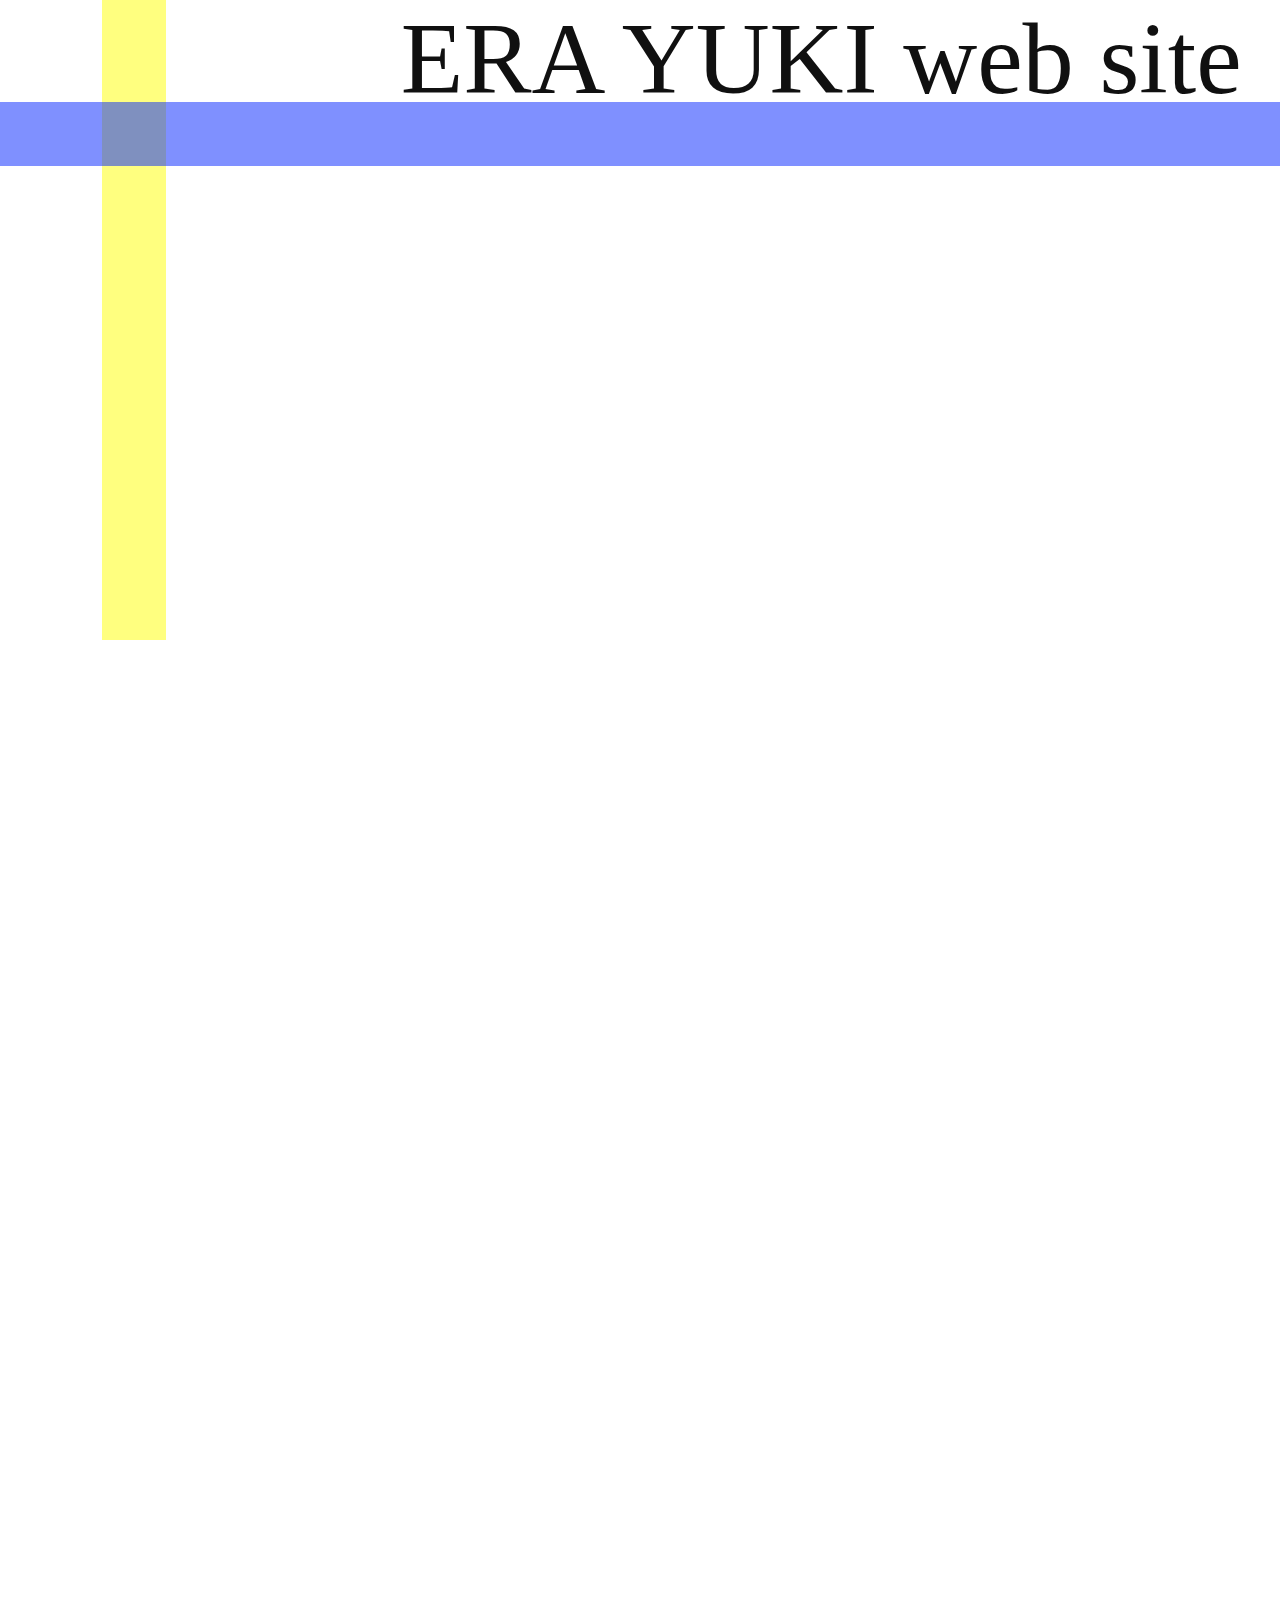
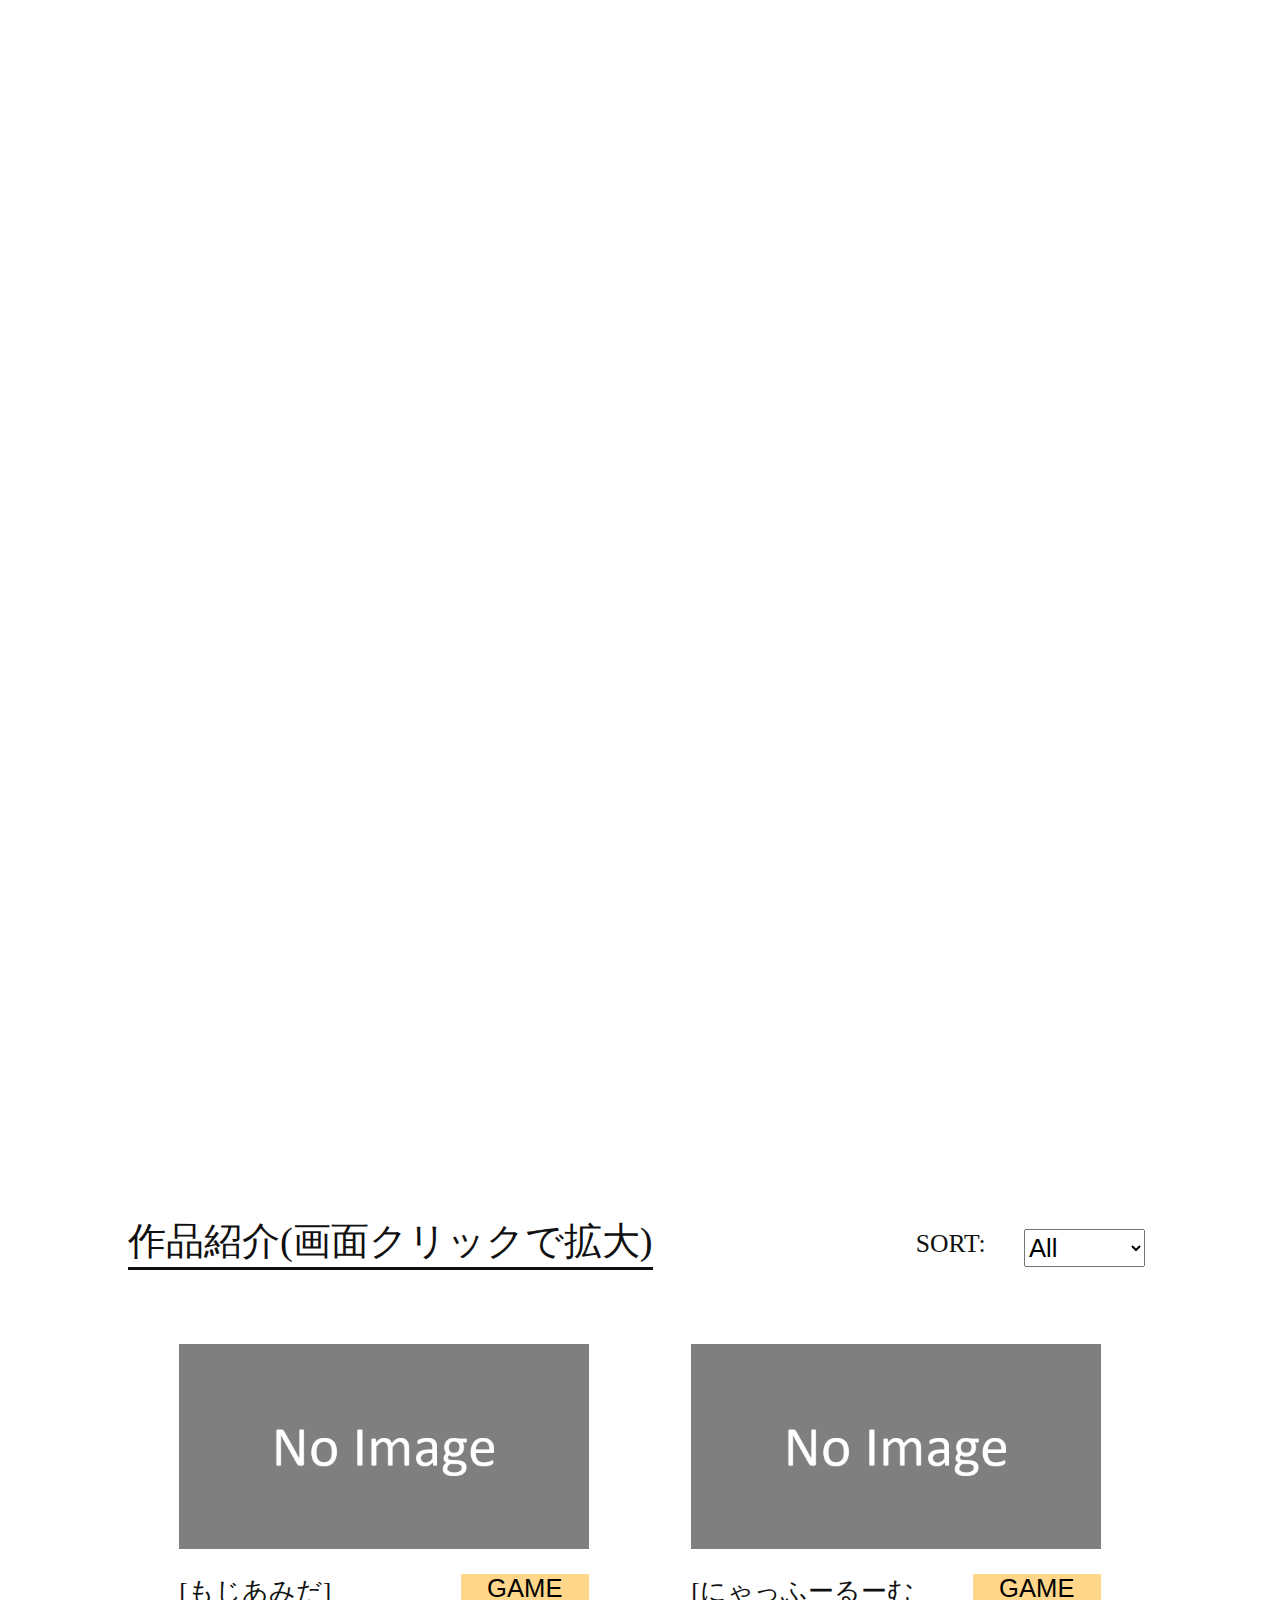
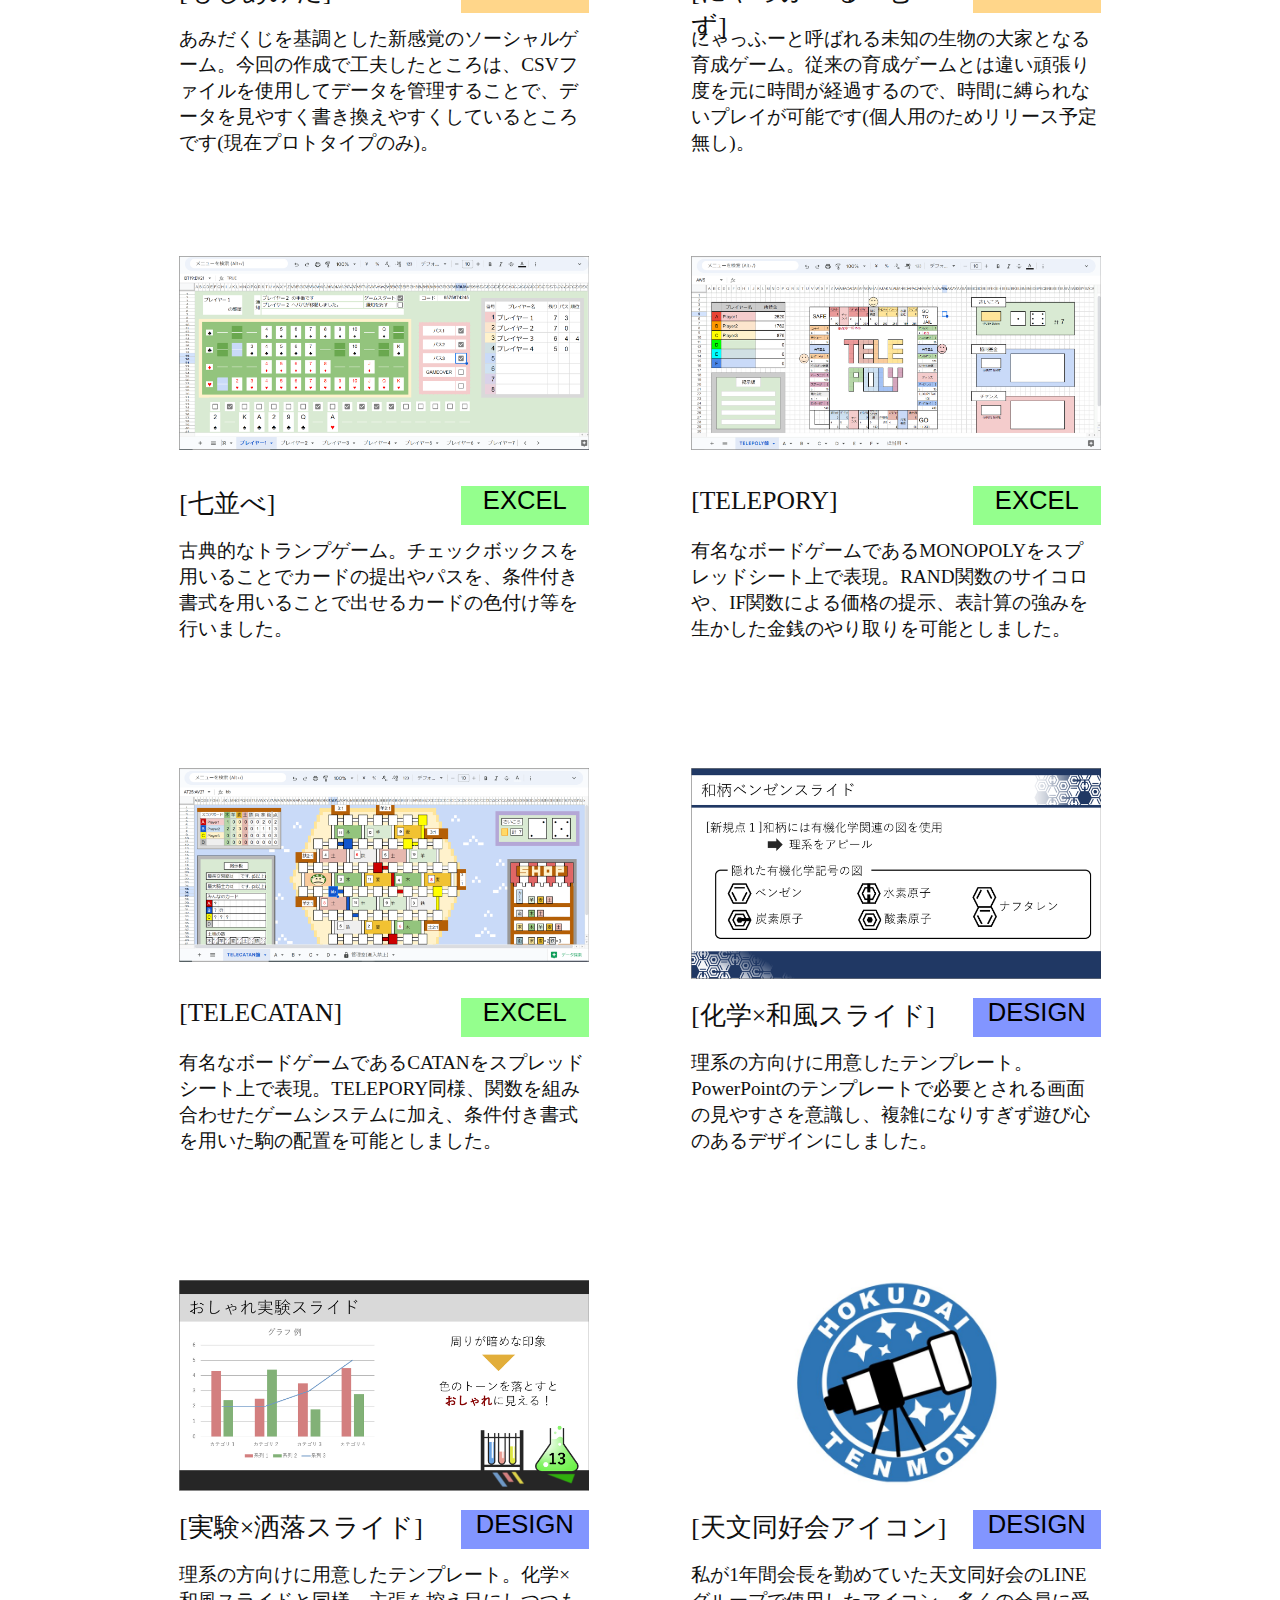
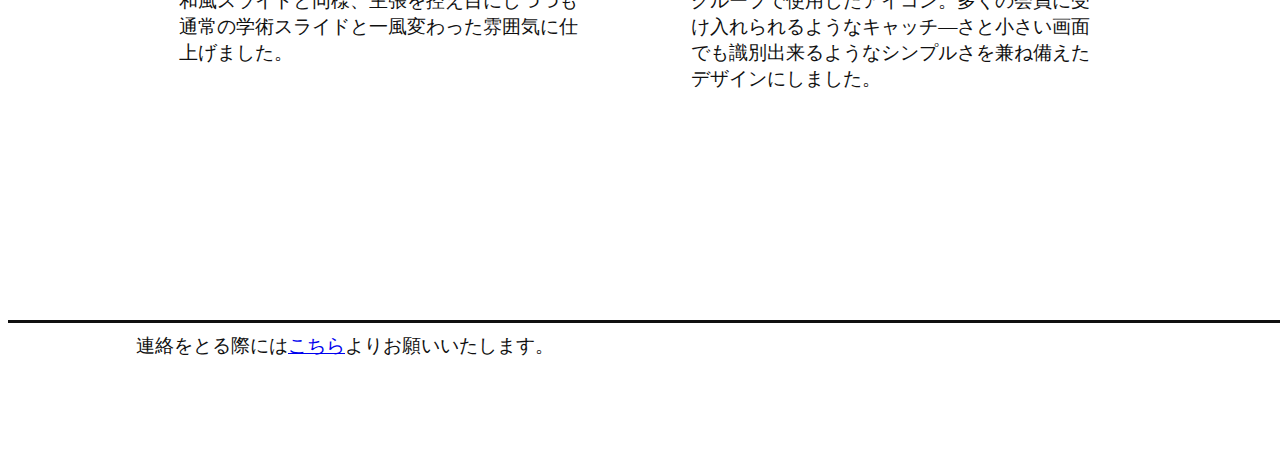
==== work.html @ ae13cef8 "Add files via upload" ====
<!DOCTYPE html>
<html lang="jp">
<head>
    <meta charset="UTF-8">
    <meta http-equiv="X-UA-Compatible" content="IE=edge">
    <meta name="viewport" content="width=device-width, initial-scale=1.0">
    <link rel="stylesheet" href="work_css/root.css" type="text/css">
    <link rel="stylesheet" href="main_css/banner_style.css" type="text/css">
    <link rel="stylesheet" href="work_css/first_style.css" type="text/css">
    <link rel="stylesheet" href="work_css/block_style.css" type="text/css">
    <link rel="stylesheet" href="work_css/bottom_style.css" type="text/css">
    <link rel="stylesheet" href="work_css/work_style.css" type="text/css">
    <title>ERA YUKI website work</title>
</head>

<body>
    <div class="bg_animation">
        <div class="firework"></div>
    </div>
    <div class="first_page">
        <div class="part_A first_page_fade_A"></div>
        <div class="part_B first_page_fade_A"></div>
        <div class="part_title first_page_fade_A">ERA YUKI web site</div>
        <div class="part_txt_A first_page_fade_B">100%江良勇輝ブランドを、</div>
        <div class="part_txt_B first_page_fade_B">私の今までの開発姿勢として、必要な要素に関しては調べますが、基本的に「一から作成する」ということを心がけています。そうすることにより、プログラム言語等の本質を知ることに加えて、ほかの人の作品とは異なるオリジナリティの高い作品を仕上げています。</div>
    </div>

    <!-- 1枚目の話(研究) -->
    <div class="block_fade_box_left box_1">
        <div class="design"></div>
        <div class="title"> 研究も全力です。</div>
        <div class="message">　私は昨年までは機械学習を通した検索タスクについて研究しました。研究では、配属一年目で三本もの論文を投稿し、査読付き国際会議(GCCE2022)ではsilver Prizeを受賞しました。<br>
            　現在は、楽曲からのダンスモーションの生成等と機械学習を応用した楽しいことが出来ないかと日々研究に打ち込んでいます。
        </div>
        <div class="img_A"></div>
        <div class="memo">学会におけるポスター発表の様子</div>
    </div>

    <!-- 2枚目の話(ゲーム) -->
    <div class="block_fade_box_right box_2">
        <div class="design"></div>
        <div class="title"> ゲーム“も”作れます。</div>
        <div class="message">　現在は研究室での研究が中心の生活になっていますが、研究以外にもゲーム制作やWebページ制作等についても開発を通して学んでいます。ゲームやWebページ制作に関してはまだ未熟者ですが、これからも、人一倍努力して、人一倍楽しんで制作していこうと思います。</div>
    </div>

    <!-- 3枚目の話(Excel) -->
    <div class="block_fade_box_left box_3">
        <div class="design"></div>
        <div class="title"> 実はExcelって遊べるんです。</div>
        <div class="message">　こちらは、大学前期のまだプログラムのことをよく知らない時代に遠くの友達とオンラインでボードゲームを楽しめるようにとGoogleスプレッドシート(表計算ソフト)で作った作品です。<br>
        　このように、私は身近なものに対しても、面白い使い方をして何か楽しいことが出来ないかと常に考えています。
        </div>
        <div class="img_C"></div>
        <div class="memo">Googleスプレッドシートで作成した七並べの画面</div>
    </div>

    <!-- 4枚目の話(デザイン) -->
    <div class="block_fade_box_right box_4">
        <div class="design"></div>
        <div class="title"> デザインは嗜む程度に。</div>
        <div class="message">　コロナ禍で時間が出来たことをきっかけとしてデザインの勉強を始めました。まだ商用化やコンペティションに向けたデザインを制作していませんが、友達のPowerPointのテンプレートやサークルにおける100人以上のLINEグループのロゴ等の制作を行いました。分かりやすく親しみやすいデザインをモットーに制作しています。
        </div>
        <div class="img_D"></div>
    </div>


    <!-- 作品紹介 -->
    <div class="detail_title">作品紹介(画面クリックで拡大)</div>

    <div class="classes obj_1" onclick="print_1()">
        <div class="title">[もじあみだ]</div>
        <div class="g_tag">GAME</div>
        <div class="message">あみだくじを基調とした新感覚のソーシャルゲーム。今回の作成で工夫したところは、CSVファイルを使用してデータを管理することで、データを見やすく書き換えやすくしているところです(現在プロトタイプのみ)。</div>
    </div>

    <div class="classes obj_2" onclick="print_2()">
        <div class="title">[にゃっふーるーむず]</div>
        <div class="g_tag">GAME</div>
        <div class="message">にゃっふーと呼ばれる未知の生物の大家となる育成ゲーム。従来の育成ゲームとは違い頑張り度を元に時間が経過するので、時間に縛られないプレイが可能です(個人用のためリリース予定無し)。</div>
    </div>

    <div class="classes obj_3" onclick="print_3()">
        <div class="title">[七並べ]</div>
        <div class="e_tag">EXCEL</div>
        <div class="message">古典的なトランプゲーム。チェックボックスを用いることでカードの提出やパスを、条件付き書式を用いることで出せるカードの色付け等を行いました。</div>
    </div>

    <div class="classes obj_4" onclick="print_4()">
        <div class="title">[TELEPORY]</div>
        <div class="e_tag">EXCEL</div>
        <div class="message">有名なボードゲームであるMONOPOLYをスプレッドシート上で表現。RAND関数のサイコロや、IF関数による価格の提示、表計算の強みを生かした金銭のやり取りを可能としました。</div>
    </div>

    <div class="classes obj_5" onclick="print_5()">
        <div class="title">[TELECATAN]</div>
        <div class="e_tag">EXCEL</div>
        <div class="message">有名なボードゲームであるCATANをスプレッドシート上で表現。TELEPORY同様、関数を組み合わせたゲームシステムに加え、条件付き書式を用いた駒の配置を可能としました。</div>
    </div>

    <div class="classes obj_6" onclick="print_6()">
        <div class="title">[化学×和風スライド]</div>
        <div class="d_tag">DESIGN</div>
        <div class="message">理系の方向けに用意したテンプレート。PowerPointのテンプレートで必要とされる画面の見やすさを意識し、複雑になりすぎず遊び心のあるデザインにしました。</div>
    </div>

    <div class="classes obj_7" onclick="print_7()">
        <div class="title">[実験×洒落スライド]</div>
        <div class="d_tag">DESIGN</div>
        <div class="message">理系の方向けに用意したテンプレート。化学×和風スライドと同様、主張を控え目にしつつも通常の学術スライドと一風変わった雰囲気に仕上げました。</div>
    </div>

    <div class="classes obj_8" onclick="print_8()">
        <div class="title">[天文同好会アイコン]</div>
        <div class="d_tag">DESIGN</div>
        <div class="message">私が1年間会長を勤めていた天文同好会のLINEグループで使用したアイコン。多くの会員に受け入れられるようなキャッチ―さと小さい画面でも識別出来るようなシンプルさを兼ね備えたデザインにしました。</div>
    </div>

    <div class="select-txt">SORT:</div>
    <select name="tag" id="tag-select" class="tags-select">
        <option value="all">All</option>
        <option value="game">GAME</option>
        <option value="excel">EXCEL</option>
        <option value="design">DESIGN</option>
    </select>

    <div class="bg"></div>
    <div class="obj_appear"></div>
    <div class="back_button" onclick="back()">BACK</div>





    <script src="https://ajax.googleapis.com/ajax/libs/jquery/3.3.1/jquery.min.js"></script>
    <script type="text/javascript" src="work_js/block_style.js" charset="utf-8" async="async"></script>
    <script type="text/javascript" src="work_js/sort_style.js" charset="utf-8" async="async"></script>
    <script type="text/javascript" src="work_js/work_style.js" charset="utf-8" async="async"></script>
    <div class="bottom_space">
        <div class="bottom_footer">
            連絡をとる際には<a href="https://docs.google.com/forms/d/e/1FAIpQLSd_C-AO5wZ5yRDAOUz9VrMv8sSHQjGaSd7uckgbD9BlUfxTAQ/viewform?usp=pp_url">こちら</a>よりお願いいたします。
        </div>
    </div>


    <div class="banner_fade top_banner">
        <div class="back_1"></div>
        <div class="back_2"></div>
        <div class="back_3"></div>
        <div class="banner_top"></div>
        <a class="not_under button_1" href="./main.html">Top</a>
        <a class="not_under button_2" href="./work.html">Work</a>
        <a class="not_under button_3" href="./aboutme.html">About me</a>
        <div class="button_4" onclick="change_style()">あそびごころ</div>
        <div class="logo_back">
            <div class="logo"></div>
        </div>
    </div>
    <div class="change_animation"></div>
    <script src="https://ajax.googleapis.com/ajax/libs/jquery/3.3.1/jquery.min.js"></script>
    <script type="text/javascript" src="main_js/banner_style.js" charset="utf-8" async="async"></script>
    <script type="text/javascript" src="work_js/new_style.js" charset="utf-8" async="async"></script>
</body>
</html>
---- work_css/root.css ----
:root
{
    --first_part:rgba(255, 255, 0, 0.5);
    --second_part:rgba(0, 34, 255, 0.5);
    --bg_color:white;
    --banner_bg: white;
    --banner_grad: yellow;
    --banner_line:3px;
    --obj_color: #101010;
    --word_font_eng:  "Monotype Corsiva",fantasy;
    --word_font_jp:  serif;
}

body{
    background: var(--bg_color);
}

.change_animation{
    position:fixed;
    top:50vh;
    left:50vw;
    width:0px;
    height:0px;
    border-radius: 50%;
    transition: all 1s;
    background: white;
}

.bg_animation{
    position:fixed;
    top:0px;
    left:0px;
    height:0px;
    width:0px;
}

.bg_animation > .firework{
    position:absolute;
    top:0vw;
    left:0vw;
    width:0vw;
    height:0vw;
    background-image:var(--bg_img_A);
    transition: all 2s;
    background-size:  contain;
    background-repeat:  no-repeat;
    z-index: -1;
}
---- main_css/banner_style.css ----
.top_banner{
    position: fixed;
    width: 100%;
    height: 10vw;
}

.top_banner > .back_1
{
    position: fixed;
    width: 10vw;
    height: 10vw;
    background: radial-gradient(var(--banner_bg) 0%, var(--banner_bg) 4.5vw, transparent 5vw);
    top: 0vw;
    left: 2vw;
}

.top_banner > .back_2
{
    position: fixed;
    width: 100%;
    height: 4vw;
    background: linear-gradient(to top, transparent, var(--banner_grad));
    top: 5vw;
    left:0px;
}

.top_banner > .back_3
{
    position: fixed;
    width: 100%;
    height: 5vw;
    background: var(--banner_bg);
    top: 0px;
    left:0px;
}

.top_banner > .logo_back
{
    position: fixed;
    width:9vw;
    height:9vw;
    border-radius: 50%;
    background:var(--banner_bg);
    top: 0.5vw;
    left: 2.5vw;
}

.top_banner > .logo_back > .logo
{
    position: fixed;
    width:8vw;
    height:8vw;
    border-radius: 50%;
    background:var(--obj_color);
    top: 1vw;
    left:3vw;
}

a.not_under
{
    text-decoration: none;
}

.top_banner > .button_1
{
    position: fixed;
    width:calc(20vw - 3px);
    height:3.5vw;
    font-size:3.5vw;
    font-family: var(--word_font_eng);
    color:var(--obj_color);
    text-align: center;
    vertical-align: bottom;
    display:inline-block;
    border-bottom: var(--banner_line) solid var(--obj_color);
    top:1vw;
    left:15vw;
}

.top_banner > .button_2
{
    position: fixed;
    width:calc(20vw - 3px);
    height:3.5vw;
    font-size:3.5vw;
    font-family: var(--word_font_eng);
    color:var(--obj_color);
    text-align: center;
    vertical-align: bottom;
    display:inline-block;
    border-bottom: var(--banner_line) solid var(--obj_color);
    top:1vw;
    left:35vw;
}

.top_banner > .button_3
{
    position: fixed;
    width:calc(20vw - 3px);
    height:3.5vw;
    font-size:3.5vw;
    font-family: var(--word_font_eng);
    color:var(--obj_color);
    text-align: center;
    vertical-align: bottom;
    display:inline-block;
    border-bottom: var(--banner_line) solid var(--obj_color);
    top:1vw;
    left:55vw;
}

.top_banner > .button_4
{
    position: fixed;
    width:calc(20vw - 3px);
    height:3vw;
    font-size:2vw;
    font-family: var(--word_font_jp);
    color:white;
    text-align: center;
    vertical-align: middle;
    border-radius: 5vw;
    background-color: black;
    top:1.5vw;
    left:77vw;
}


.top_banner > .button_1:hover
{
    color:#BBBBBB;
    border-bottom: 3px solid #BBBBBB;
}

.top_banner > .button_2:hover
{
    color:#BBBBBB;
    border-bottom: 3px solid #BBBBBB;
}

.top_banner > .button_3:hover
{
    color:#BBBBBB;
    border-bottom: 3px solid #BBBBBB;
}

  
.banner_fade{
    opacity:0;
    transition: opacity 3s;
}

.banner_fade.view{
    opacity:1;
}
---- work_css/first_style.css ----
.first_page
{
    position:absolute;
    width:100vw;
    aspect-ratio: 2;
    background:transparent;
    top:0px;
    left:0px;
    /* background-image:url(../img/work.png); */
    background-size:  contain;
    background-repeat:  no-repeat;
}

.first_page > .part_A
{
    position:absolute;
    height:50vw;
    width:5vw;
    left:8vw;
    top:0vw;
    background:var(--first_part);
    transition: all 2s;
}

.first_page > .part_B
{
    position:absolute;
    height:5vw;
    width: 100vw;
    left:0vw;
    top:8vw;
    background:var(--second_part);
}

.first_page > .part_title
{
    position:absolute;
    height:8vw;
    font-size:8vw;
    font-family: var(--word_font_eng);
    color:var(--obj_color);
    height:5vw;
    width:97vw;
    left:0vw;
    text-align:right;
    top:0vw;
}

.first_page > .part_txt_A
{
    position:absolute;
    height:5vw;
    font-size:5vw;
    font-family: var(--word_font_jp);
    color:var(--obj_color);
    height:5vw;
    width:75vw;
    left:15vw;
    text-align:left;
    top:15vw;
}

.first_page > .part_txt_B
{
    position:absolute;
    height:25vw;
    font-size:2.5vw;
    font-family: var(--word_font_jp);
    color:var(--obj_color);
    height:5vw;
    width:70vw;
    left:20vw;
    text-align:left;
    top:25vw;
}

.first_page_fade_A
{
    opacity: 0;
    transition: all 2s;
}
.first_page_fade_A.view
{
    opacity: 1;
}

.first_page_fade_B
{
    opacity: 0;
    transition: all 2s;
}
.first_page_fade_B.view
{
    opacity: 1;
}
---- work_css/block_style.css ----
/* 1枚目の話(研究) */
.box_1
{
    position:absolute;
    height:30vw;
    width:91vw;
    top:60vw;
    left:0vw;
    background: rgb(255, 0, 51);
}

.box_1 > .design
{
    position:absolute;
    height:30vw;
    width:90vw;
    top:-1vw;
    left:0vw;
    background: rgb(255, 186, 200);
}

.box_1 > .title
{
    position:absolute;
    height:4vw;
    width:auto;
    font-size:3vw;
    color:black;
    font-family: var(--word_font_jp);
    top:0vw;
    left:2vw;
    text-align:left;
    border-bottom: 3px solid black;
}

.box_1 > .message
{
    position:absolute;
    height:25vw;
    width:55vw;
    font-size:2vw;
    color:black;
    font-family:  var(--word_font_jp);
    top:5vw;
    left:3vw;
    text-align:left;
}

.box_1 > .img_A
{
    position:absolute;
    height:23vw;
    width:23vw;
    color:black;
    top:1vw;
    left:59vw;
    background-image: url("../img/GCCE.jpg");
    background-size:  cover;
}

.box_1 > .memo
{
    position:absolute;
    height:auto;
    width:23vw;
    font-size:1.5vw;
    color:black;
    font-family:  var(--word_font_jp);
    top:25vw;
    left:59vw;
    text-align:center;
}


/* 2枚目の話(ゲーム) */
.box_2
{
    position:absolute;
    height:30vw;
    width:91vw;
    top:100vw;
    right:0vw;
    background: rgb(255, 183, 0);
}

.box_2 > .design
{
    position:absolute;
    height:30vw;
    width:90vw;
    top:-1vw;
    right:0vw;
    background: rgb(252, 232, 181);
}

.box_2 > .title
{
    position:absolute;
    height:4vw;
    width:auto;
    font-size:3vw;
    color:black;
    font-family:  var(--word_font_jp);
    top:0vw;
    left:3vw;
    text-align:left;
    border-bottom: 3px solid black;
}

.box_2 > .message
{
    position:absolute;
    height:25vw;
    width:45vw;
    font-size:2vw;
    color:black;
    font-family:  var(--word_font_jp);
    top:5vw;
    left:4vw;
    text-align:left;
}

.box_2 > .img_B
{
    position:absolute;
    height:23vw;
    width:23vw;
    color:black;
    top:1vw;
    left:59vw;
    background-image: url("../img/GCCE.jpg");
    background-size:  cover;
}


/* 3枚目の話(ゲーム) */
.box_3
{
    position:absolute;
    height:30vw;
    width:91vw;
    top:140vw;
    left:0vw;
    background: rgb(0, 255, 51);
}

.box_3 > .design
{
    position:absolute;
    height:30vw;
    width:90vw;
    top:-1vw;
    left:0vw;
    background: rgb(192, 255, 204);
}

.box_3 > .title
{
    position:absolute;
    height:4vw;
    width:auto;
    font-size:3vw;
    color:black;
    font-family:  var(--word_font_jp);
    top:0vw;
    left:3vw;
    text-align:left;
    border-bottom: 3px solid black;
}

.box_3 > .message
{
    position:absolute;
    height:25vw;
    width:45vw;
    font-size:2vw;
    color:black;
    font-family:  var(--word_font_jp);
    top:5vw;
    left:4vw;
    text-align:left;
}

.box_3 > .img_C
{
    position:absolute;
    height:20vw;
    width:30vw;
    color:black;
    top:3vw;
    left:55vw;
    background-image: url("../img/EXCEL.png");
    background-size:  cover;
}

.box_3 > .memo
{
    position:absolute;
    height:auto;
    width:36vw;
    font-size:1.5vw;
    color:black;
    font-family:  var(--word_font_jp);
    top:25vw;
    left:52vw;
    text-align:center;
}


/* 4枚目の話(デザイン) */
.box_4
{
    position:absolute;
    height:30vw;
    width:91vw;
    top:180vw;
    right:0vw;
    background: rgb(72, 0, 255);
}

.box_4 > .design
{
    position:absolute;
    height:30vw;
    width:90vw;
    top:-1vw;
    right:0vw;
    background: rgb(214, 198, 255);
}

.box_4 > .title
{
    position:absolute;
    height:4vw;
    width:auto;
    font-size:3vw;
    color:black;
    font-family:  var(--word_font_jp);
    top:0vw;
    left:3vw;
    text-align:left;
    border-bottom: 3px solid black;
}

.box_4 > .message
{
    position:absolute;
    height:25vw;
    width:45vw;
    font-size:2vw;
    color:black;
    font-family:  var(--word_font_jp);
    top:5vw;
    left:4vw;
    text-align:left;
}

.box_4 > .img_D
{
    position:absolute;
    height:20vw;
    width:30vw;
    color:black;
    top:5vw;
    left:55vw;
    background-image: url("../img/DESIGN.png");
    background-size:  cover;
}


/* 動き */
.block_fade_box_left{
    opacity:0.5;
    transform: translateX(-100vw);
    transition: opacity 1.5s, transform 1.5s;
}

.block_fade_box_left.view{
    transform: translateX(0);
    opacity:1;
}

.block_fade_box_right{
    opacity:0.5;
    transform: translateX(100vw);
    transition: opacity 1.5s, transform 1.5s;
}

.block_fade_box_right.view{
    transform: translateX(0);
    opacity:1;
}
---- work_css/bottom_style.css ----
.bottom_space
{
    position:absolute;
    top:400vw;
    height:15vh;
    width:100vw;
    border-top: 3px solid var(--obj_color);
}

.bottom_space > .bottom_footer
{
    position:absolute;
    height:100%;
    width:100%;
    top:10px;
    left:10vw;
    color:var(--obj_color);
    font-family:sans-serif;
    font-size: 1.5vw;
}
---- work_css/work_style.css ----
/* 作品紹介 */
.detail_title
{
    position:absolute;
    height:4vw;
    width:auto;
    font-size:3vw;
    color:var(--obj_color);
    font-family: serif;
    top:220vw;
    left:10vw;
    text-align:left;
    border-bottom: 3px solid var(--obj_color);
}
.detail_title > .mini
{
    font-size:3vw;
    color:rgb(102, 102, 102);
    font-family: serif;
    border-bottom: 3px solid var(--obj_color);
}

select.tags-select
{
    position:absolute;
    height:3vw;
    top:221vw;
    left:80vw;
    font-size:2vw;

}

.select-txt
{
    position:absolute;
    height:3vw;
    top:221vw;
    left:60vw;
    width:17vw;
    text-align:right;
    font-size:2vw;
    color:var(--obj_color);
}


/* 作品配置 */
.classes
{
    position:relative;
    width:32vw;
    height:35vw;
}

.classes > .title
{
    position:absolute;
    width:20vw;
    height:3vw;
    top:18vw;
    left:0px;
    color:var(--obj_color);
    font-family: serif;
    font-size:2vw;
    text-align:left;
}

.classes > .message
{
    position:absolute;
    width:32vw;
    height:12vw;
    top:22vw;
    color:var(--obj_color);
    font-size:1.5vw;
    font-family: serif;
    right:0px;
    text-align:left;
    /* background:yellow */
}

.classes > .g_tag
{
    position:absolute;
    width:10vw;
    height:3vw;
    top:18vw;
    font-size:2vw;
    right:0px;
    text-align:center;
    font-family: sans-serif, "Arial Black";
    background-color: rgb(255, 214, 138);
}

.classes > .e_tag
{
    position:absolute;
    width:10vw;
    height:3vw;
    top:18vw;
    font-size:2vw;
    right:0px;
    text-align:center;
    font-family: sans-serif, "Arial Black";
    background-color: rgb(148, 255, 141);
}

.classes > .d_tag
{
    position:absolute;
    width:10vw;
    height:3vw;
    top:18vw;
    font-size:2vw;
    right:0px;
    text-align:center;
    font-family: sans-serif, "Arial Black";
    background-color: rgb(130, 149, 255);
}


/* 作品配置 */
.obj_1
{
    position:absolute;
    top:230vw;
    left:14vw;
    background-image: url("../work_img/work_1.png");
    background-size:  contain;
    background-repeat:  no-repeat;
    transition: all 1.5s;
}

.obj_2
{
    position:absolute;
    top:230vw;
    left:54vw;
    background-image: url("../work_img/work_2.png");
    background-size:  contain;
    background-repeat:  no-repeat;
    transition: all 1.5s;
}

.obj_3
{
    position:absolute;
    top:270vw;
    left:14vw;
    background-image: url("../work_img/work_3.png");
    background-size:  contain;
    background-repeat:  no-repeat;
    transition: all 1.5s;
}

.obj_4
{
    position:absolute;
    top:270vw;
    left:54vw;
    background-image: url("../work_img/work_4.png");
    background-size:  contain;
    background-repeat:  no-repeat;
    transition: all 1.5s;
}

.obj_5
{
    position:absolute;
    top:310vw;
    left:14vw;
    background-image: url("../work_img/work_5.png");
    background-size:  contain;
    background-repeat:  no-repeat;
    transition: all 1.5s;
}

.obj_6
{
    position:absolute;
    top:310vw;
    left:54vw;
    background-image: url("../work_img/work_6.png");
    background-size:  contain;
    background-repeat:  no-repeat;
    transition: all 1.5s;
}

.obj_7
{
    position:absolute;
    top:350vw;
    left:14vw;
    background-image: url("../work_img/work_7.png");
    background-size:  contain;
    background-repeat:  no-repeat;
    transition: all 1.5s;
}

.obj_8
{
    position:absolute;
    top:350vw;
    left:54vw;
    background-image: url("../work_img/work_8.jpg");
    background-size:  contain;
    background-repeat:  no-repeat;
    transition: all 1.5s;
}

.obj_appear
{
    position:fixed;
    top:0vw;
    left:0vw;
    height:0px;
    width:0px;
}


.obj_appear.view1
{
    position:fixed;
    top:10vw;
    left:20vw;
    width:60vw;
    height:35vw;
    background-image:url("../work_img/work_1.png");
    background-size:  contain;
    background-repeat:  no-repeat;
}

.obj_appear.view2
{
    position:fixed;
    top:10vw;
    left:20vw;
    width:60vw;
    height:35vw;
    background-image:url("../work_img/work_2.png");
    background-size:  contain;
    background-repeat:  no-repeat;
}

.obj_appear.view3
{
    position:fixed;
    top:10vw;
    left:20vw;
    width:60vw;
    height:35vw;
    background-image:url("../work_img/work_3.png");
    background-size:  contain;
    background-repeat:  no-repeat;
}

.obj_appear.view4
{
    position:fixed;
    top:10vw;
    left:20vw;
    width:60vw;
    height:35vw;
    background-image:url("../work_img/work_4.png");
    background-size:  contain;
    background-repeat:  no-repeat;
}

.obj_appear.view5
{
    position:fixed;
    top:10vw;
    left:20vw;
    width:60vw;
    height:35vw;
    background-image:url("../work_img/work_5.png");
    background-size:  contain;
    background-repeat:  no-repeat;
}

.obj_appear.view6
{
    position:fixed;
    top:10vw;
    left:20vw;
    width:60vw;
    height:35vw;
    background-image:url("../work_img/work_6.png");
    background-size:  contain;
    background-repeat:  no-repeat;
}

.obj_appear.view7
{
    position:fixed;
    top:10vw;
    left:20vw;
    width:60vw;
    height:35vw;
    background-image:url("../work_img/work_7.png");
    background-size:  contain;
    background-repeat:  no-repeat;
}

.obj_appear.view8
{
    position:fixed;
    top:10vw;
    left:35vw;
    width:30vw;
    height:35vw;
    background-image:url("../work_img/work_8.png");
    background-size:  contain;
    background-repeat:  no-repeat;
}

.back_button
{
    position:fixed;
    top:10vw;
    left:20vw;
    height:3vw;
    width:6vw;
    font-size:2vw;
    background:pink;
    text-align: center;
    opacity:0;
}


.bg
{
    position:fixed;
    top:0vw;
    left:0vw;
    height:0px;
    width:0px;
}

.bg.view
{
    position:fixed;
    top:0vw;
    left:0vw;
    height:100vw;
    width:100vw;
    background: rgba(0, 0, 0, 0.5);
}
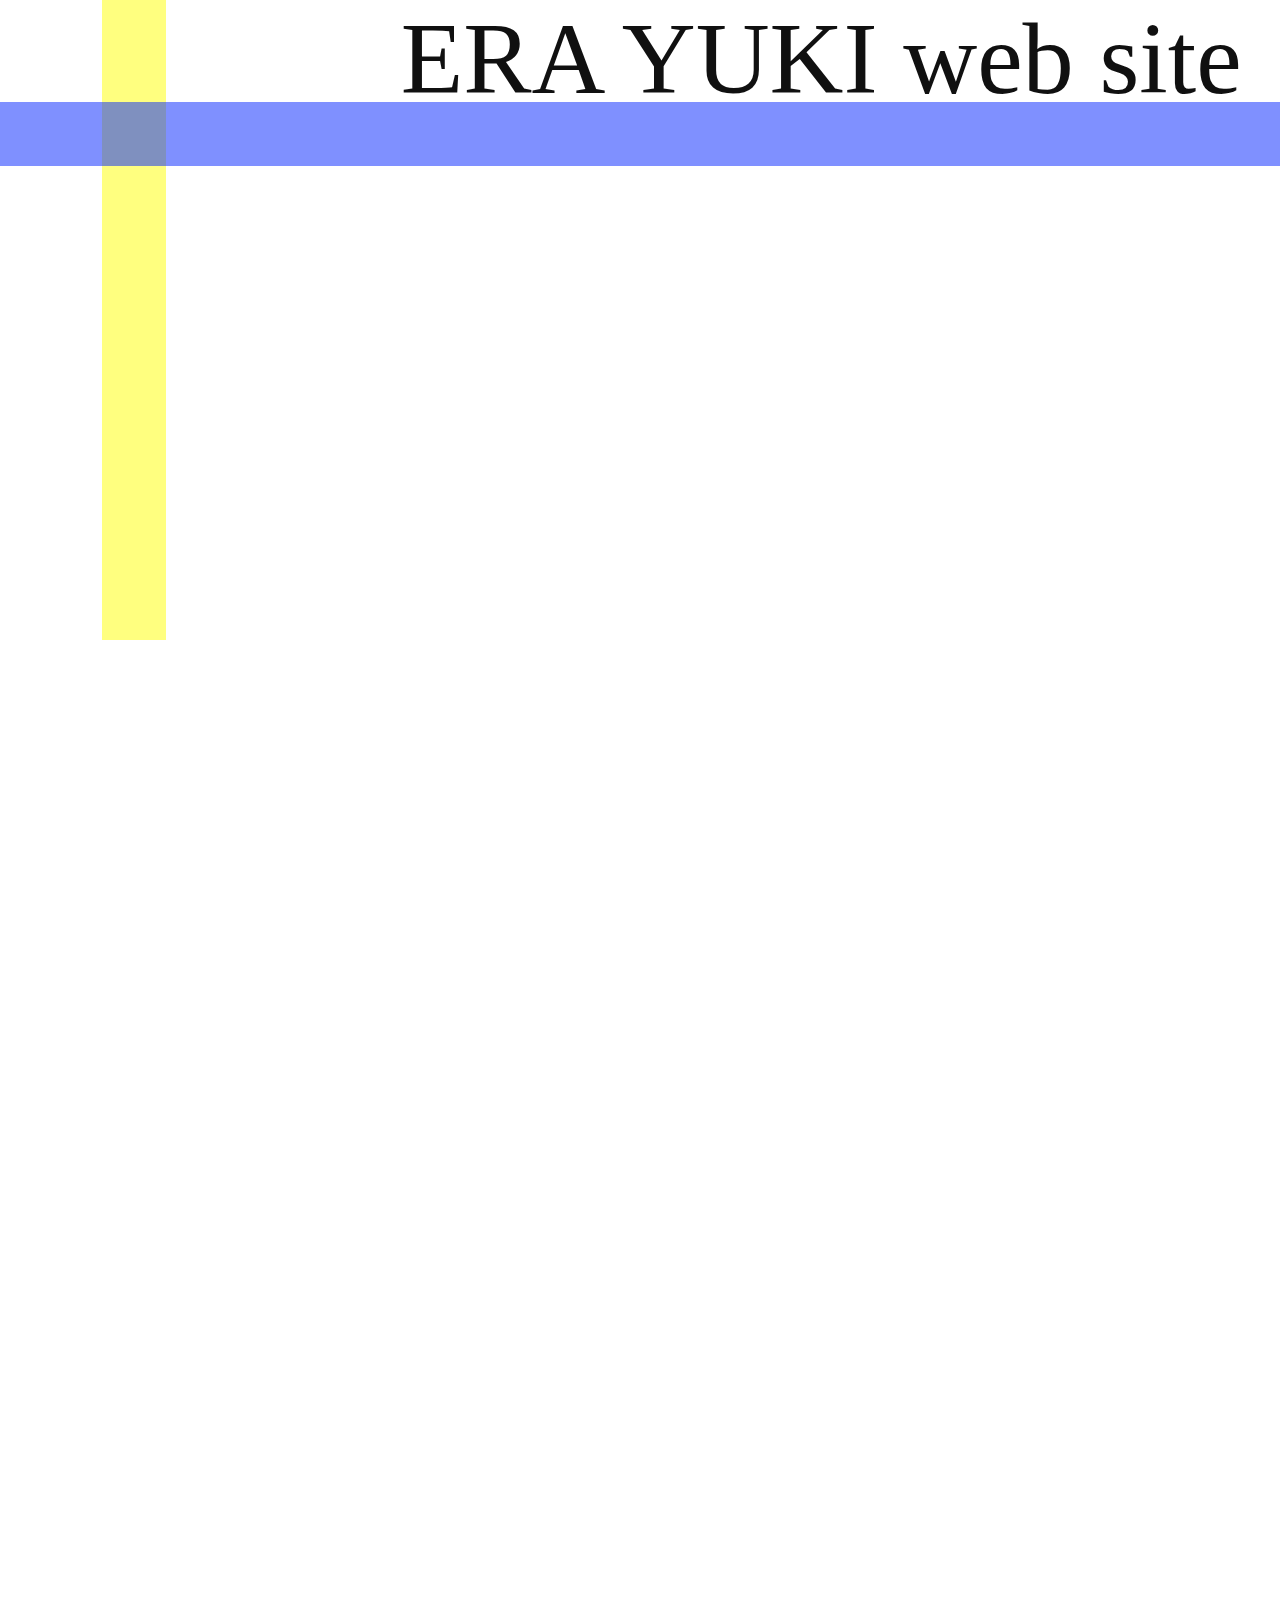
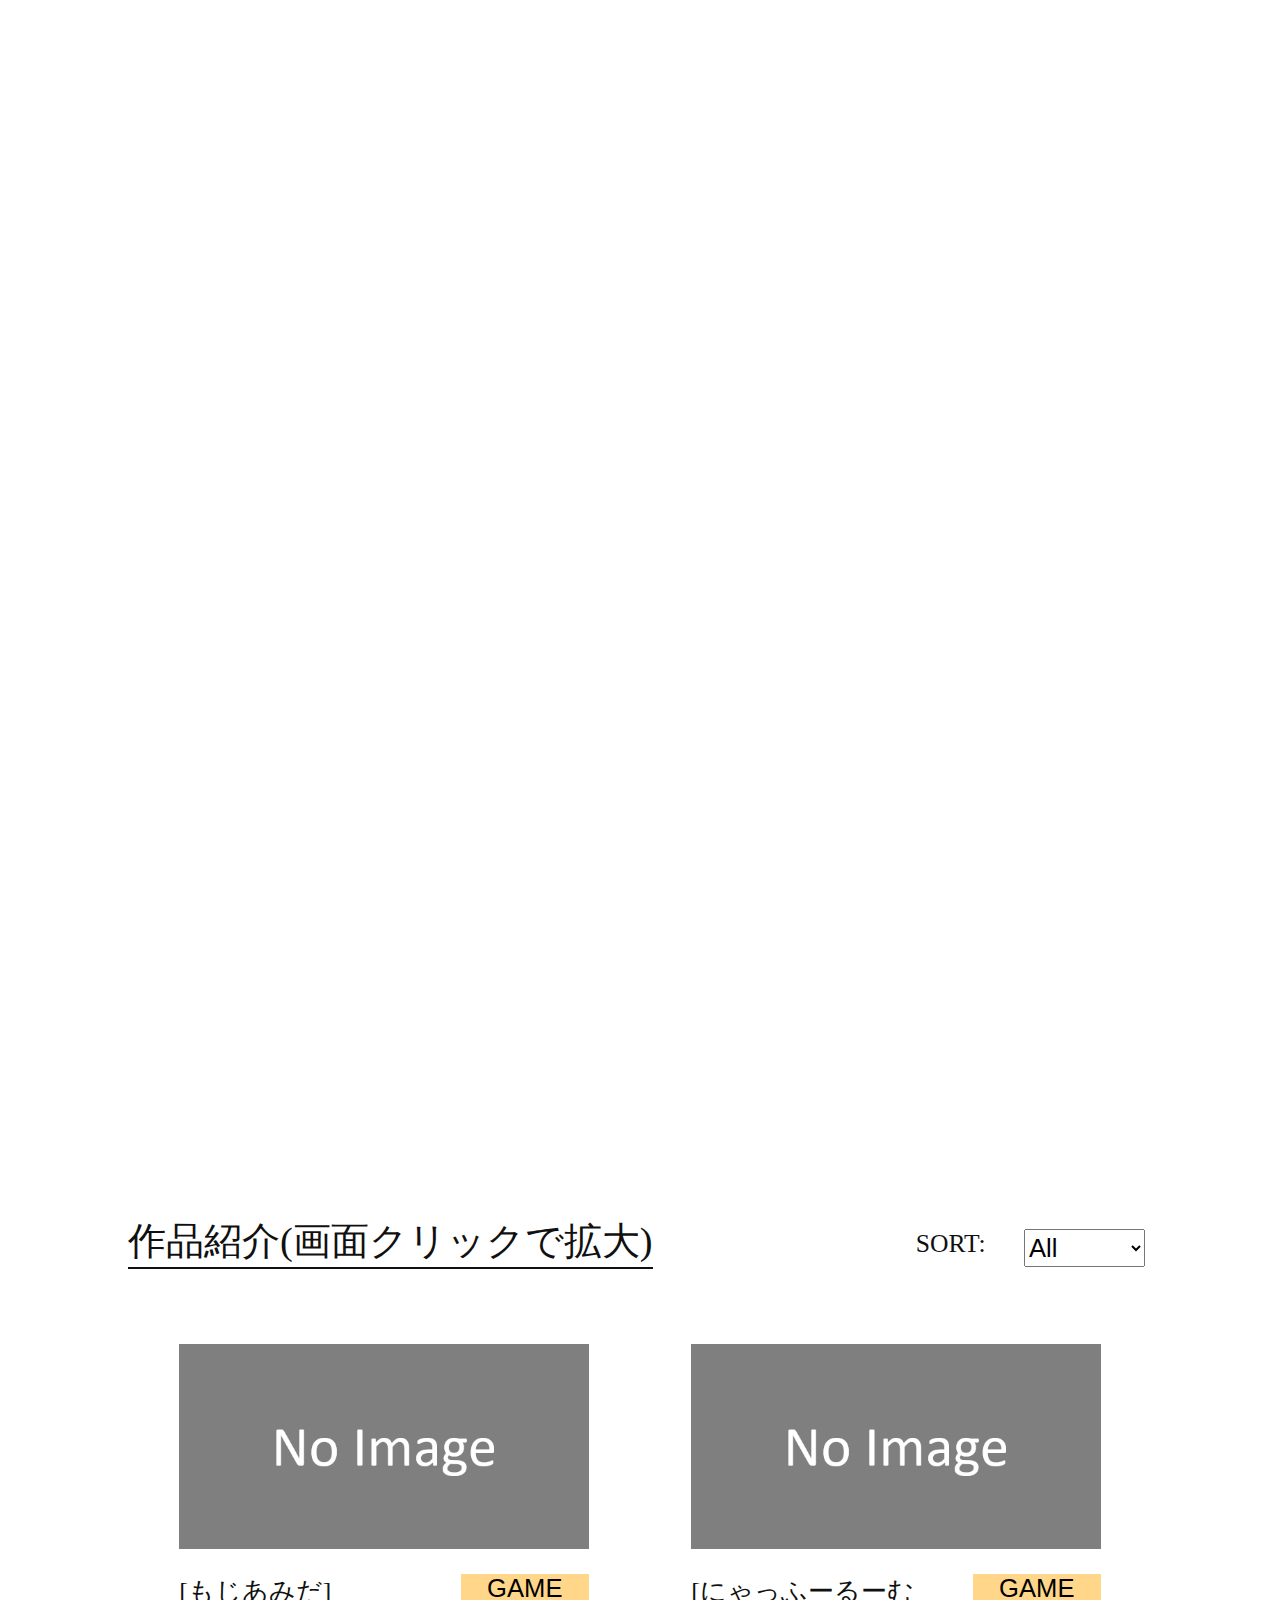
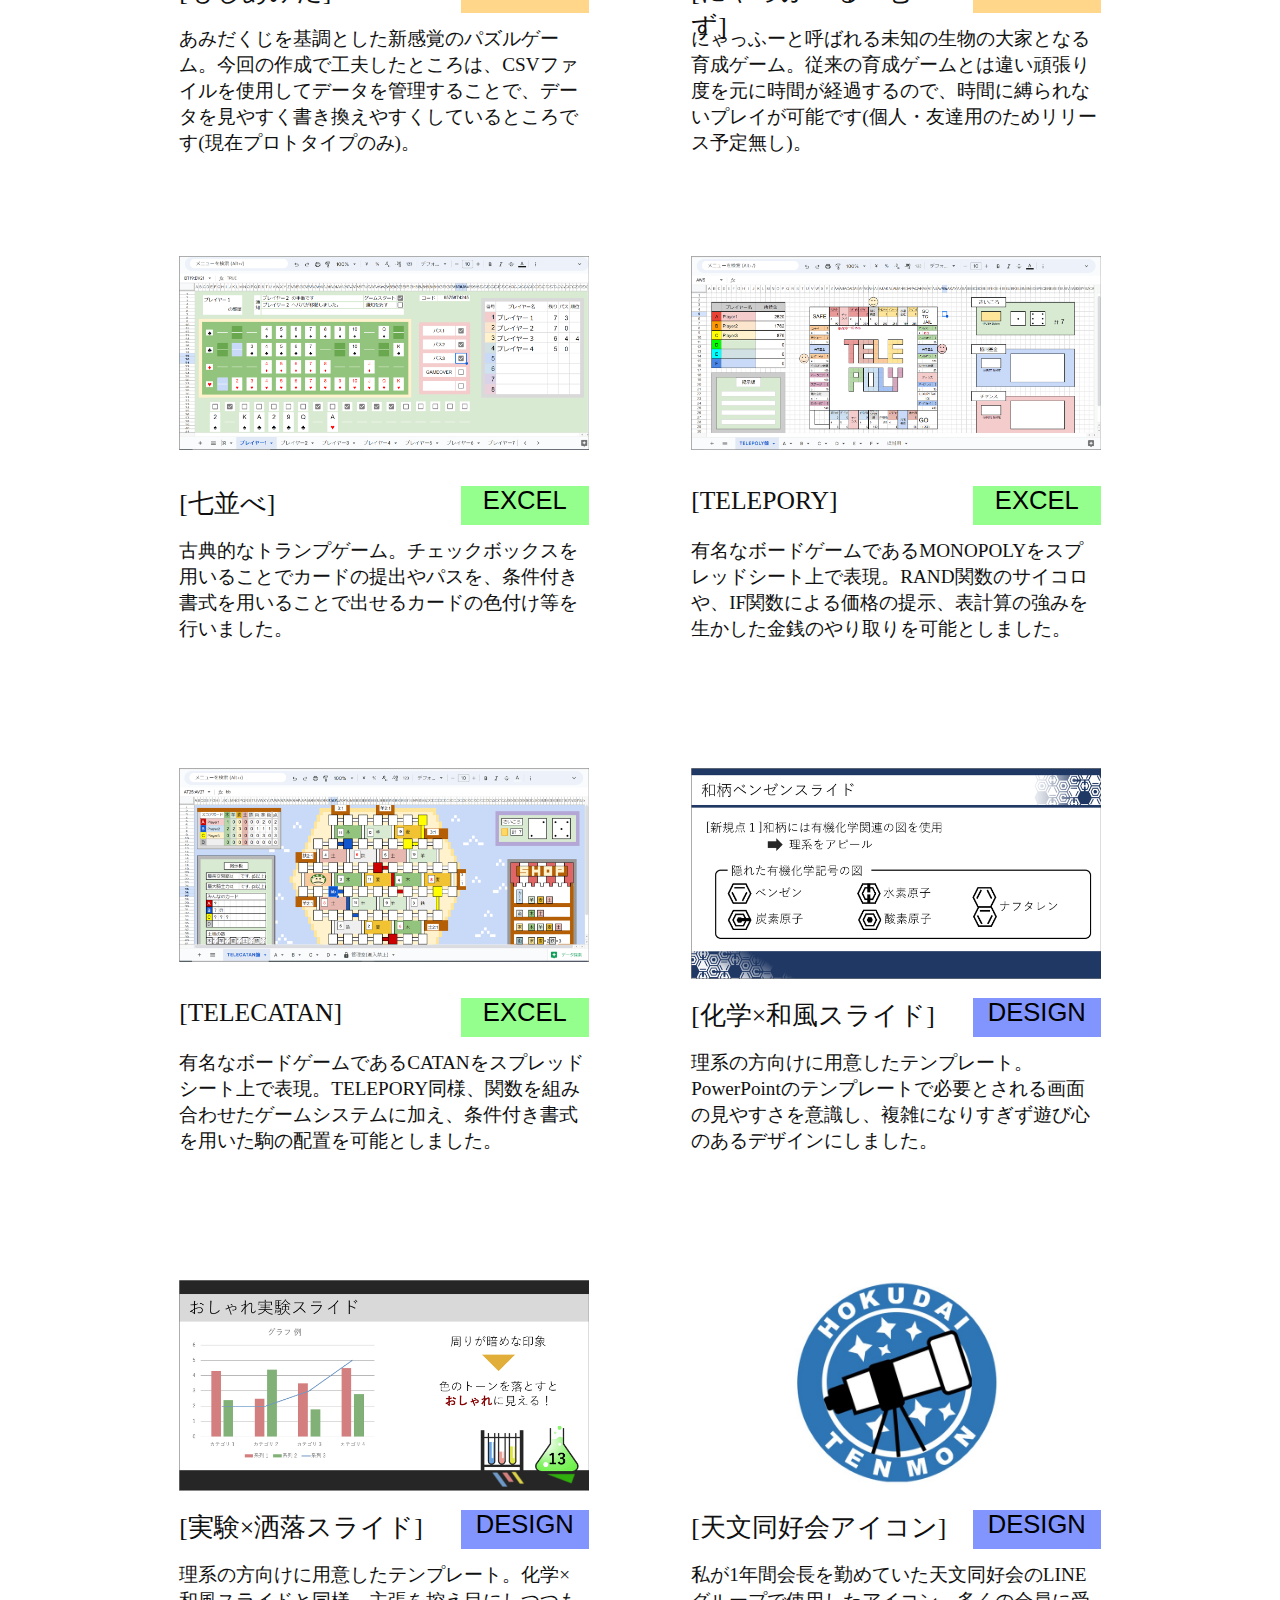
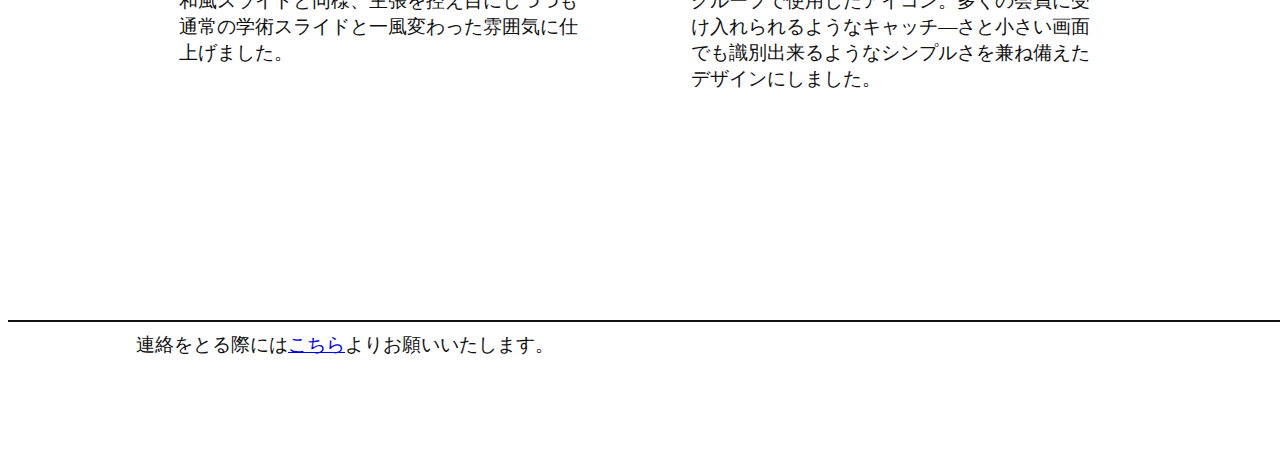
==== commit 3862bbb1: "微細な修正" ====
--- a/work.html
+++ b/work.html
@@ -40,7 +40,8 @@
     <div class="block_fade_box_right box_2">
         <div class="design"></div>
         <div class="title"> ゲーム“も”作れます。</div>
-        <div class="message">　現在は研究室での研究が中心の生活になっていますが、研究以外にもゲーム制作やWebページ制作等についても開発を通して学んでいます。ゲームやWebページ制作に関してはまだ未熟者ですが、これからも、人一倍努力して、人一倍楽しんで制作していこうと思います。</div>
+        <div class="img_B"></div>
+        <div class="message">　現在は研究室での研究が中心の生活になっていますが、研究以外にもゲーム制作やWebページ制作等についても開発を通して学んでいます。ゲームやWebページ制作に関してはまだ未熟者ですが、これからも、人一倍努力して、人一倍楽しんで制作していこうと思います。<a href="https://drive.google.com/drive/folders/1FZHI_n147jvXRLaaGn-ib0L4GgmrvHXC?usp=sharing">>>>詳しくはこちら</a></div>
     </div>
 
     <!-- 3枚目の話(Excel) -->
@@ -48,7 +49,7 @@
         <div class="design"></div>
         <div class="title"> 実はExcelって遊べるんです。</div>
         <div class="message">　こちらは、大学前期のまだプログラムのことをよく知らない時代に遠くの友達とオンラインでボードゲームを楽しめるようにとGoogleスプレッドシート(表計算ソフト)で作った作品です。<br>
-        　このように、私は身近なものに対しても、面白い使い方をして何か楽しいことが出来ないかと常に考えています。
+        　このように、私は身近なものに対しても、面白い使い方をして何か楽しいことが出来ないかと常に考えています。<a href="https://drive.google.com/drive/folders/1nAhz_5hzOuFofbbEdx5nuOLS6XEWhcmi?usp=sharing">>>>詳しくはこちら</a>
         </div>
         <div class="img_C"></div>
         <div class="memo">Googleスプレッドシートで作成した七並べの画面</div>
@@ -70,13 +71,13 @@
     <div class="classes obj_1" onclick="print_1()">
         <div class="title">[もじあみだ]</div>
         <div class="g_tag">GAME</div>
-        <div class="message">あみだくじを基調とした新感覚のソーシャルゲーム。今回の作成で工夫したところは、CSVファイルを使用してデータを管理することで、データを見やすく書き換えやすくしているところです(現在プロトタイプのみ)。</div>
+        <div class="message">あみだくじを基調とした新感覚のパズルゲーム。今回の作成で工夫したところは、CSVファイルを使用してデータを管理することで、データを見やすく書き換えやすくしているところです(現在プロトタイプのみ)。</div>
     </div>
 
     <div class="classes obj_2" onclick="print_2()">
         <div class="title">[にゃっふーるーむず]</div>
         <div class="g_tag">GAME</div>
-        <div class="message">にゃっふーと呼ばれる未知の生物の大家となる育成ゲーム。従来の育成ゲームとは違い頑張り度を元に時間が経過するので、時間に縛られないプレイが可能です(個人用のためリリース予定無し)。</div>
+        <div class="message">にゃっふーと呼ばれる未知の生物の大家となる育成ゲーム。従来の育成ゲームとは違い頑張り度を元に時間が経過するので、時間に縛られないプレイが可能です(個人・友達用のためリリース予定無し)。</div>
     </div>
 
     <div class="classes obj_3" onclick="print_3()">
@@ -147,7 +148,7 @@
         <div class="back_2"></div>
         <div class="back_3"></div>
         <div class="banner_top"></div>
-        <a class="not_under button_1" href="./main.html">Top</a>
+        <a class="not_under button_1" href="./index.html">Top</a>
         <a class="not_under button_2" href="./work.html">Work</a>
         <a class="not_under button_3" href="./aboutme.html">About me</a>
         <div class="button_4" onclick="change_style()">あそびごころ</div>
--- a/work_css/root.css
+++ b/work_css/root.css
@@ -5,7 +5,7 @@
     --bg_color:white;
     --banner_bg: white;
     --banner_grad: yellow;
-    --banner_line:3px;
+    --banner_line:0.2vw;
     --obj_color: #101010;
     --word_font_eng:  "Monotype Corsiva",fantasy;
     --word_font_jp:  serif;
--- a/main_css/banner_style.css
+++ b/main_css/banner_style.css
@@ -129,19 +129,19 @@
 .top_banner > .button_1:hover
 {
     color:#BBBBBB;
-    border-bottom: 3px solid #BBBBBB;
+    border-bottom: 0.2vw solid #BBBBBB;
 }
 
 .top_banner > .button_2:hover
 {
     color:#BBBBBB;
-    border-bottom: 3px solid #BBBBBB;
+    border-bottom: 0.2vw solid #BBBBBB;
 }
 
 .top_banner > .button_3:hover
 {
     color:#BBBBBB;
-    border-bottom: 3px solid #BBBBBB;
+    border-bottom: 0.2vw solid #BBBBBB;
 }
 
   
--- a/work_css/block_style.css
+++ b/work_css/block_style.css
@@ -30,7 +30,7 @@
     top:0vw;
     left:2vw;
     text-align:left;
-    border-bottom: 3px solid black;
+    border-bottom: 0.2vw solid black;
 }
 
 .box_1 > .message
@@ -104,7 +104,7 @@
     top:0vw;
     left:3vw;
     text-align:left;
-    border-bottom: 3px solid black;
+    border-bottom: 0.2vw solid black;
 }
 
 .box_2 > .message
@@ -165,7 +165,7 @@
     top:0vw;
     left:3vw;
     text-align:left;
-    border-bottom: 3px solid black;
+    border-bottom: 0.2vw solid black;
 }
 
 .box_3 > .message
@@ -239,7 +239,7 @@
     top:0vw;
     left:3vw;
     text-align:left;
-    border-bottom: 3px solid black;
+    border-bottom: 0.2vw solid black;
 }
 
 .box_4 > .message
--- a/work_css/bottom_style.css
+++ b/work_css/bottom_style.css
@@ -4,7 +4,7 @@
     top:400vw;
     height:15vh;
     width:100vw;
-    border-top: 3px solid var(--obj_color);
+    border-top: 0.2vw solid var(--obj_color);
 }
 
 .bottom_space > .bottom_footer
--- a/work_css/work_style.css
+++ b/work_css/work_style.css
@@ -10,14 +10,14 @@
     top:220vw;
     left:10vw;
     text-align:left;
-    border-bottom: 3px solid var(--obj_color);
+    border-bottom: 0.2vw solid var(--obj_color);
 }
 .detail_title > .mini
 {
     font-size:3vw;
     color:rgb(102, 102, 102);
     font-family: serif;
-    border-bottom: 3px solid var(--obj_color);
+    border-bottom: 0.2vw solid var(--obj_color);
 }
 
 select.tags-select
